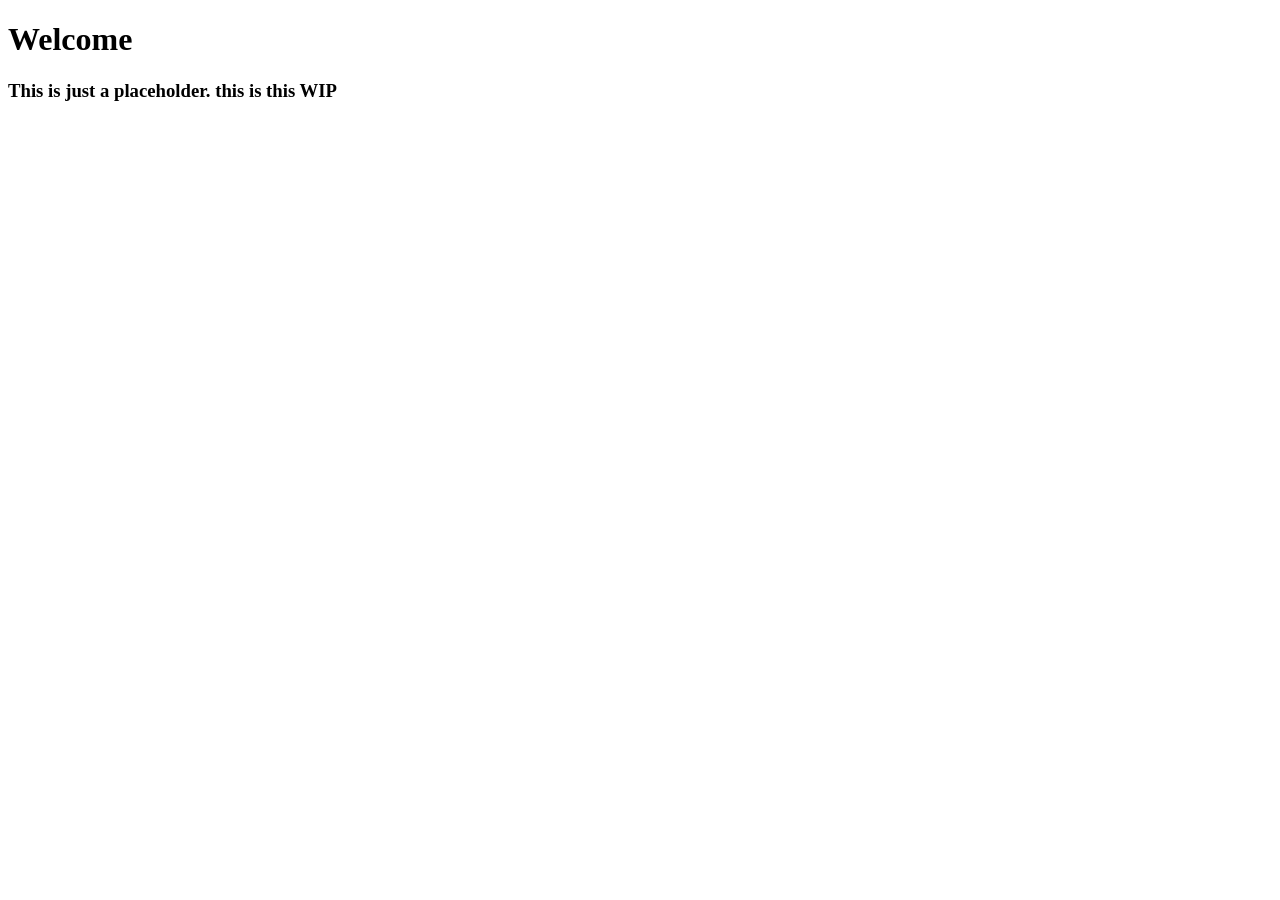
==== welcome.htm @ 2e2d705a "Almost have the sign up/in page working. the logic is finished and the design is still being worked " ====
<!DOCTYPE html>
<html lang="en">
<head>
    <meta charset="UTF-8">
    <meta name="viewport" content="width=device-width, initial-scale=1.0">
    <title>Home Page</title>
</head>
<body>
    <h1>Welcome</h1>
    <h3>This is just a placeholder. this is this WIP</h3>
</body>
</html>
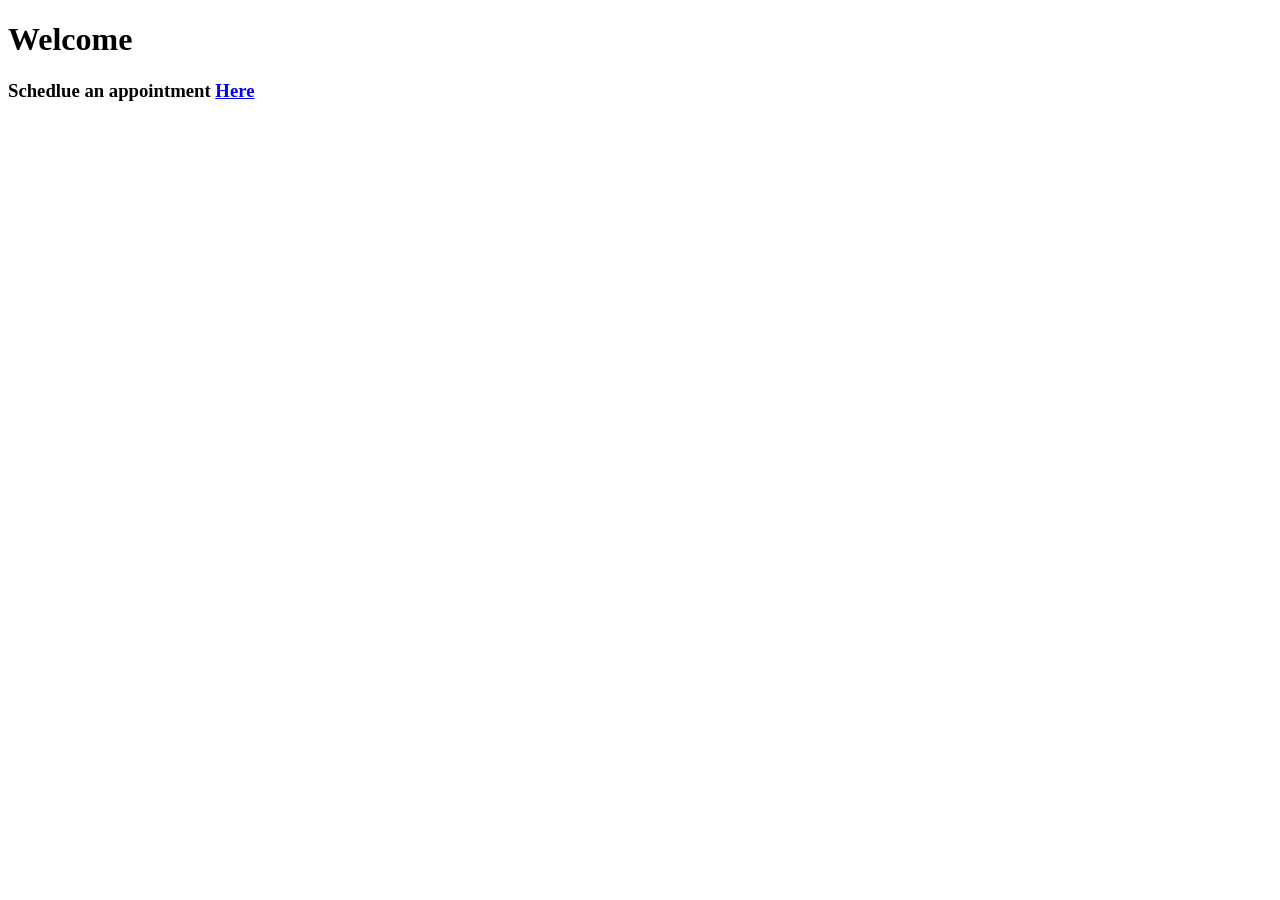
==== commit bebc852f: "fixed the welcom page" ====
--- a/welcome.htm
+++ b/welcome.htm
@@ -7,6 +7,6 @@
 </head>
 <body>
     <h1>Welcome</h1>
-    <h3>This is just a placeholder. this is this WIP</h3>
+    <h3>Schedlue an appointment <a href="https://locations.myeyedr.com/search">Here</a></h3>
 </body>
 </html>
